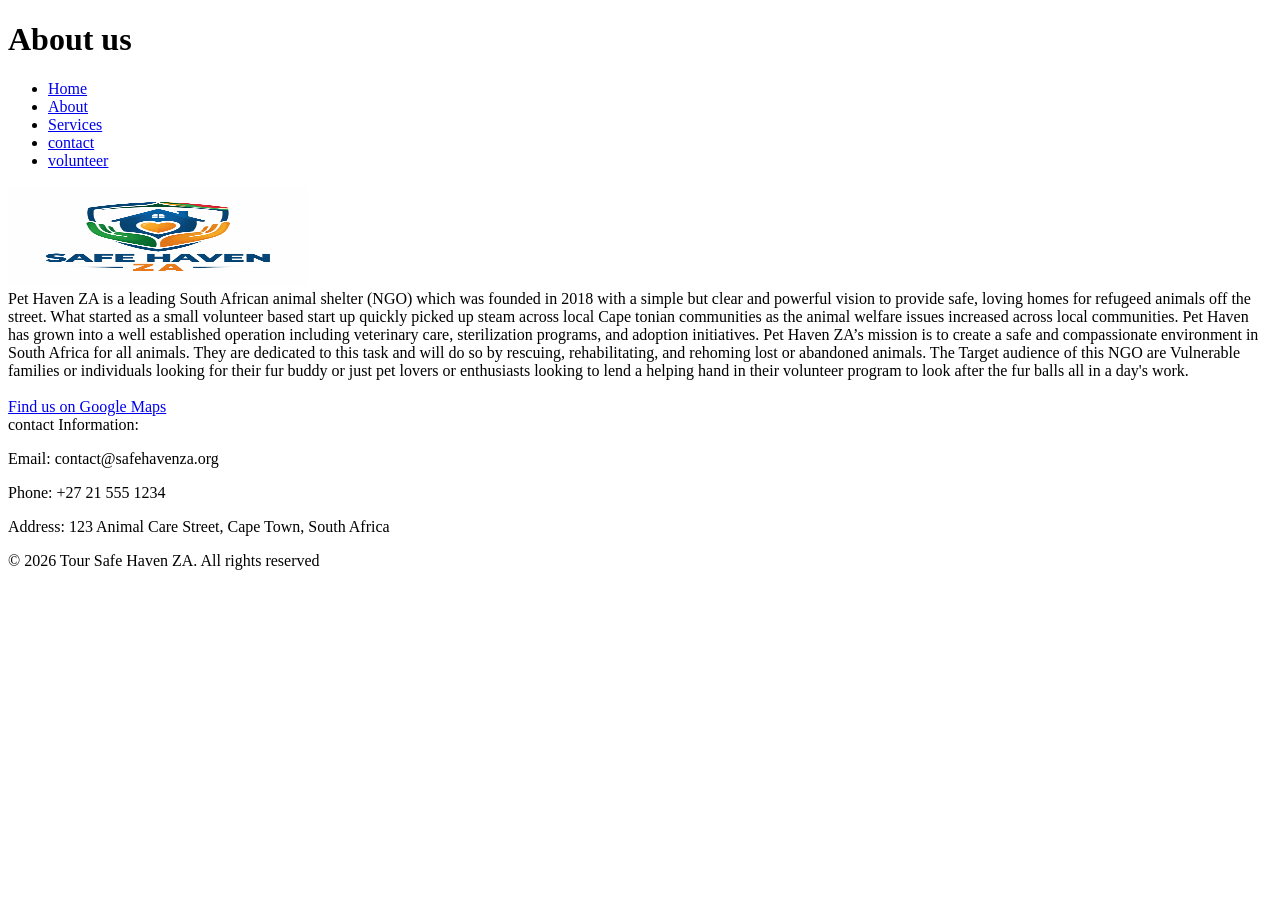
==== aboutus.html @ d8dd98f9 "fixed href" ====
<!DOCTYPE html>
<html lang="en">
<head>
    <meta charset="UTF-8">
    <meta name="viewport" content="width=device-width, initial-scale=1.0">
    <title>Aboutus</title>

    <link rel="stylesheet" href="CSS/style.css">
</head>

<body>

<header>
<h1>About us</h1>

<nav><!-- This is the header with navigation -->
    <ul>
        <li><a href="index1.html">Home</a></li>
        <li><a href="aboutus.html">About</a></li>
        <li><a href="services.html">Services</a></li>
        <li><a href="contact.html">contact</a></li>
        <li><a href="volunteer.html">volunteer</a></li>
</nav>
</header>
<main>

<img src="images/safelogo.png" alt="Safe Logo" width="300" height="100"><!-- Brand logo-->
<br>
<div class="container"> 
<!-- short history of the NGO-->
Pet Haven ZA is a leading South African animal shelter (NGO) which was founded in 2018 with a simple but clear 
and powerful vision to provide safe, loving homes for refugeed animals off the street. What started as a small 
volunteer based start up quickly picked up steam across local Cape tonian communities as the animal welfare 
issues increased across local communities. Pet Haven has grown into a well established operation including 
veterinary care, sterilization programs, and adoption initiatives.           

Pet Haven ZA’s mission is to create a safe and compassionate environment in South Africa for all animals. They 
are dedicated to this task and will do so by rescuing, rehabilitating, and rehoming lost or abandoned animals. 

The Target audience of this NGO are Vulnerable families or individuals looking for their fur buddy or just pet lovers 
or enthusiasts looking to lend a helping hand in their volunteer program to look after the fur balls all in a day's 
work. 

<br><br>

<a href="https://www.google.com/maps/place/Safe+Haven+ZA/" target="_blank">
    Find us on Google Maps
</a>

<br>

contact Information: <p>Email: contact@safehavenza.org</p>
<p>Phone: +27 21 555 1234</p>
<p>Address: 123 Animal Care Street, Cape Town, South Africa</p>
</div>
</main>
<footer>
    <p> &copy; 2026 Tour Safe Haven ZA. All rights reserved</p>
</footer>

</body>
</html>
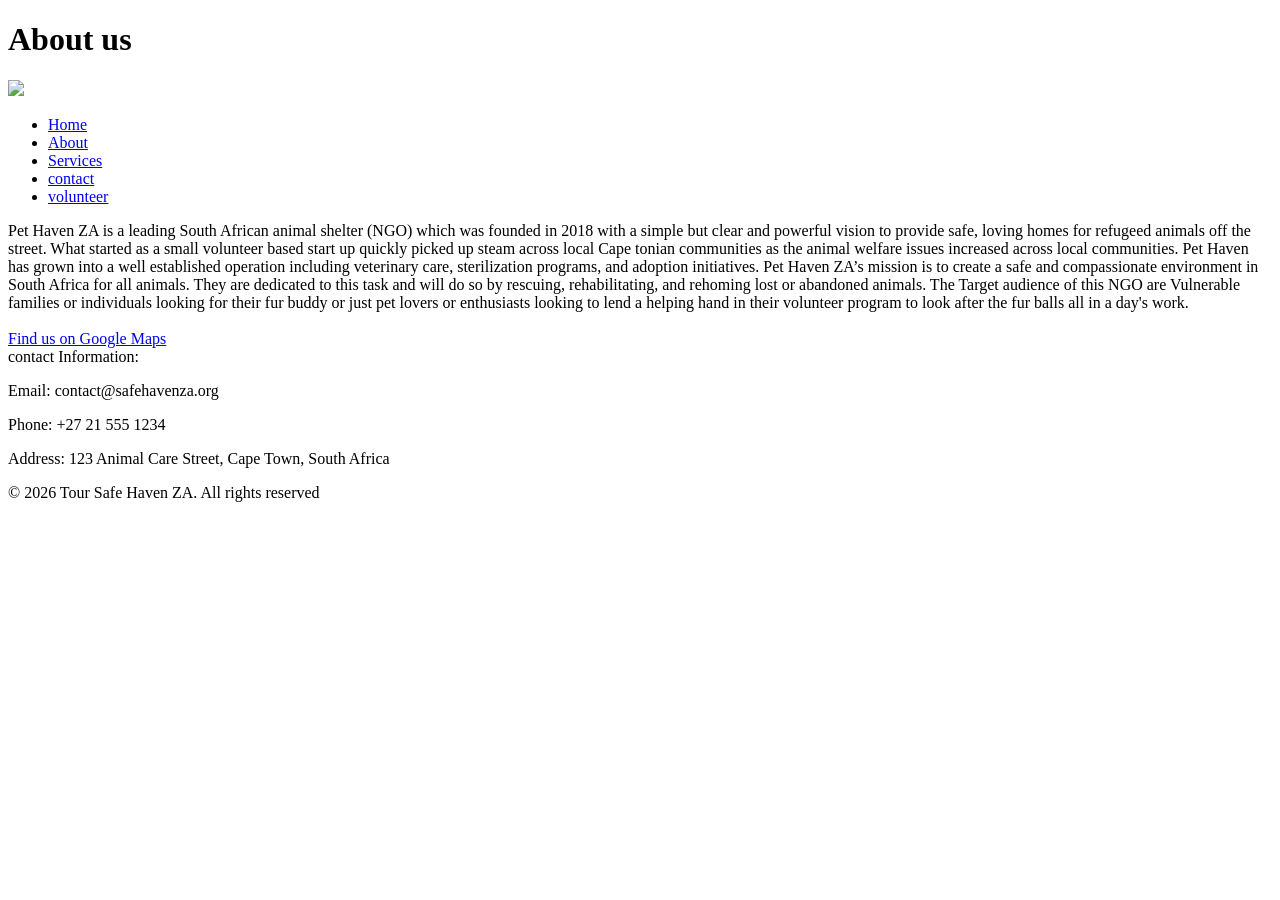
==== commit f62e78d9: "added brand logo in header with styling" ====
--- a/aboutus.html
+++ b/aboutus.html
@@ -12,7 +12,9 @@
 
 <header>
 <h1>About us</h1>
-
+<div class="logo-container">
+<img src="Images/safelogo.png"
+     class="logo">
 <nav><!-- This is the header with navigation -->
     <ul>
         <li><a href="index1.html">Home</a></li>
@@ -23,9 +25,6 @@
 </nav>
 </header>
 <main>
-
-<img src="images/safelogo.png" alt="Safe Logo" width="300" height="100"><!-- Brand logo-->
-<br>
 <div class="container"> 
 <!-- short history of the NGO-->
 Pet Haven ZA is a leading South African animal shelter (NGO) which was founded in 2018 with a simple but clear 
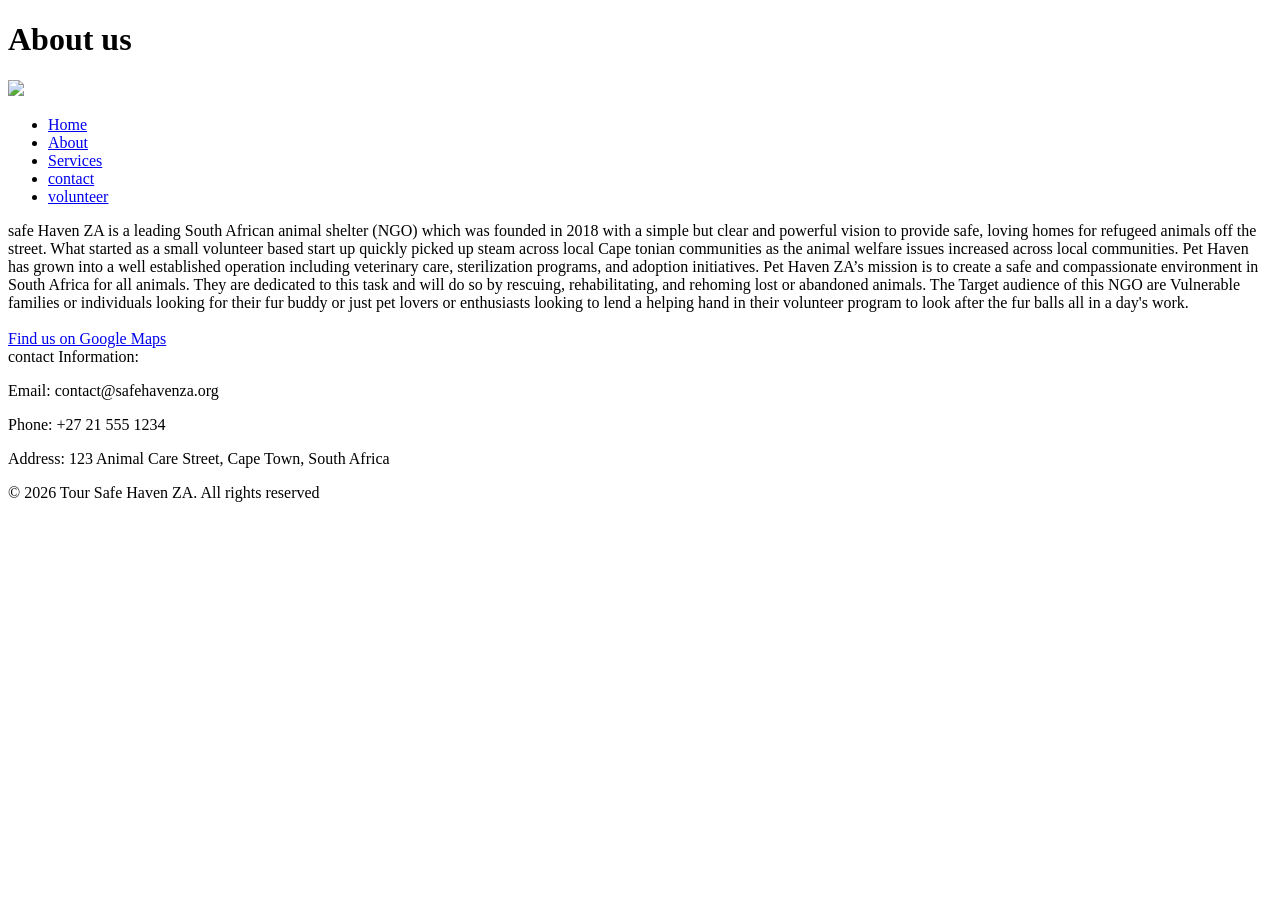
==== commit 48ba0da2: "added divs for styling, felt the paragraph was to bland" ====
--- a/aboutus.html
+++ b/aboutus.html
@@ -26,8 +26,10 @@
 </header>
 <main>
 <div class="container"> 
+     <div class="about-content">
+
 <!-- short history of the NGO-->
-Pet Haven ZA is a leading South African animal shelter (NGO) which was founded in 2018 with a simple but clear 
+safe Haven ZA is a leading South African animal shelter (NGO) which was founded in 2018 with a simple but clear 
 and powerful vision to provide safe, loving homes for refugeed animals off the street. What started as a small 
 volunteer based start up quickly picked up steam across local Cape tonian communities as the animal welfare 
 issues increased across local communities. Pet Haven has grown into a well established operation including 
@@ -47,10 +49,12 @@
 </a>
 
 <br>
-
+        <div class="contact-info">
 contact Information: <p>Email: contact@safehavenza.org</p>
 <p>Phone: +27 21 555 1234</p>
 <p>Address: 123 Animal Care Street, Cape Town, South Africa</p>
+</div>
+</div>
 </div>
 </main>
 <footer>
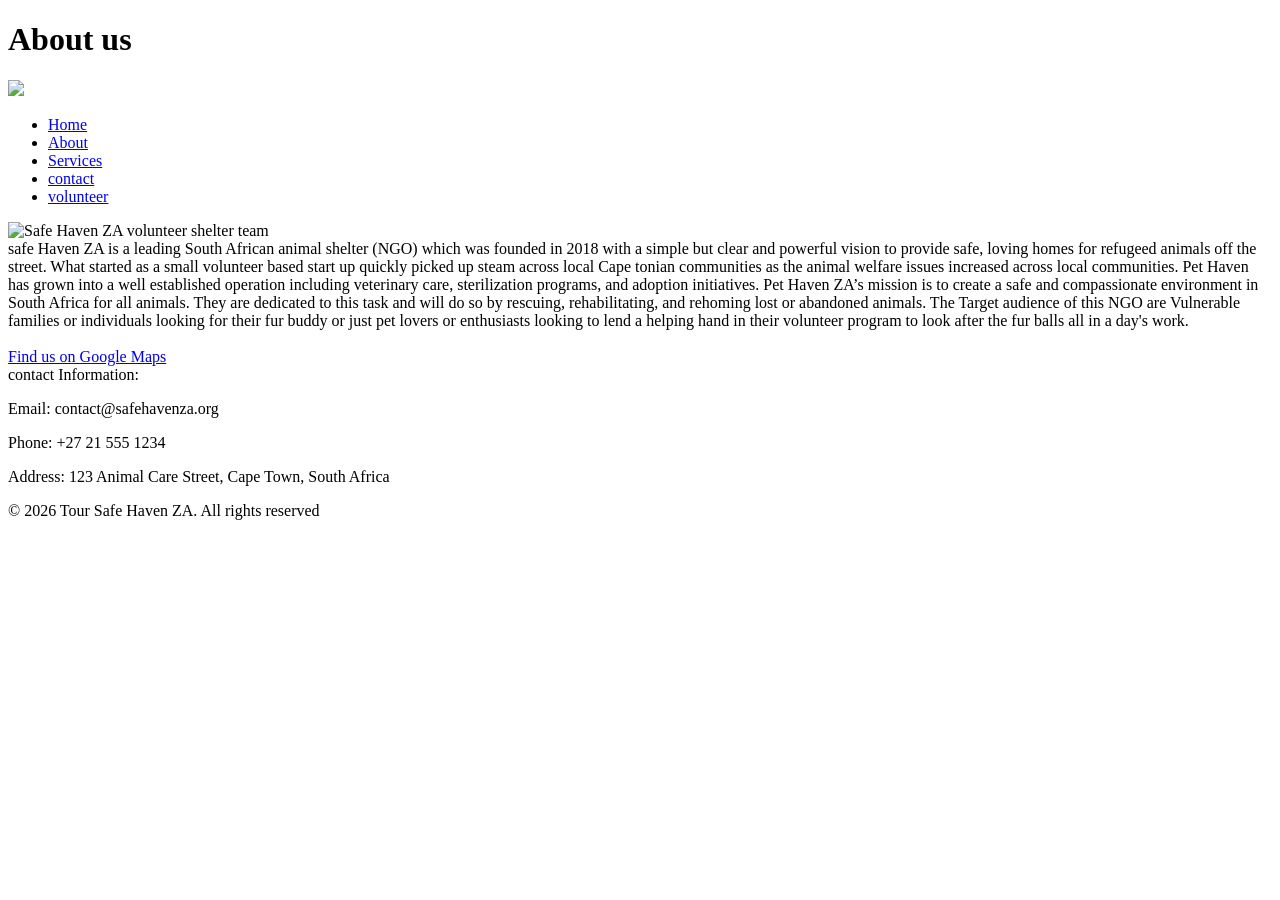
==== commit 64e3bba5: "linked the pages to java file" ====
--- a/aboutus.html
+++ b/aboutus.html
@@ -6,6 +6,11 @@
     <title>Aboutus</title>
 
     <link rel="stylesheet" href="CSS/style.css">
+    <script src="script.js"></script>
+    <link rel="preconnect" href="https://fonts.googleapis.com">
+<link rel="preconnect" href="https://fonts.gstatic.com" crossorigin>
+
+<link href="https://fonts.googleapis.com/css2?family=Poppins:wght@300;400;600;700&display=swap" rel="stylesheet">
 </head>
 
 <body>
@@ -25,6 +30,11 @@
 </nav>
 </header>
 <main>
+    <div class="about-image">
+
+    <img src="images/AboutImg.png" alt="Safe Haven ZA volunteer shelter team">
+
+</div>
 <div class="container"> 
      <div class="about-content">
 
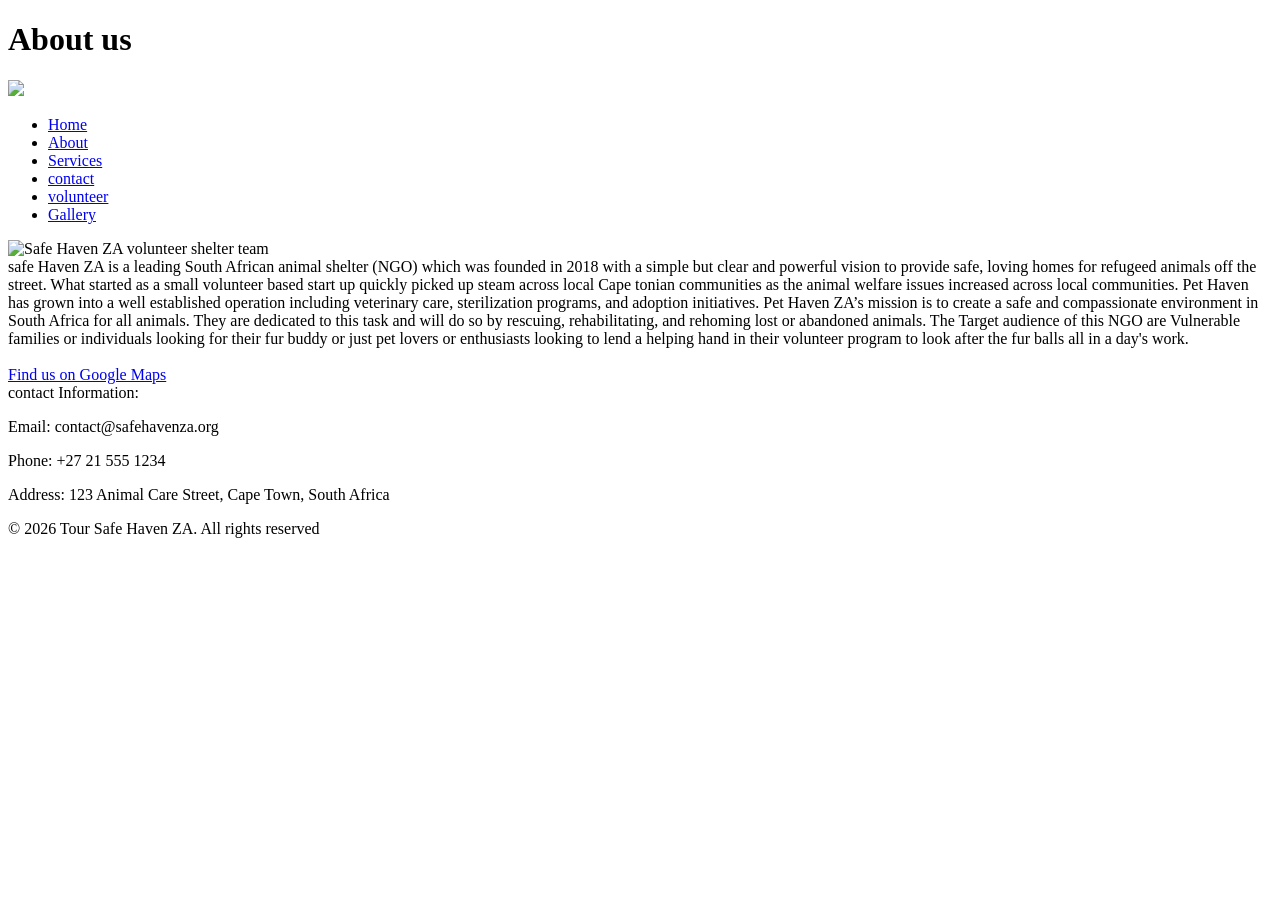
==== commit 82948464: "removed hamburg, caused to many erros, unsure of how to make it work" ====
--- a/aboutus.html
+++ b/aboutus.html
@@ -3,10 +3,12 @@
 <head>
     <meta charset="UTF-8">
     <meta name="viewport" content="width=device-width, initial-scale=1.0">
+    <meta name="description" content="Safe Haven ZA is a South African animal shelter NGO focused on rescue, adoption, foster care, veterinary support and volunteering.">
+<meta name="keywords" content="Safe Haven ZA, animal shelter, pet adoption, volunteer, foster program, Cape Town NGO">
     <title>Aboutus</title>
 
     <link rel="stylesheet" href="CSS/style.css">
-    <script src="script.js"></script>
+    <script src="js/script.js"></script>
     <link rel="preconnect" href="https://fonts.googleapis.com">
 <link rel="preconnect" href="https://fonts.gstatic.com" crossorigin>
 
@@ -20,6 +22,8 @@
 <div class="logo-container">
 <img src="Images/safelogo.png"
      class="logo">
+
+
 <nav><!-- This is the header with navigation -->
     <ul>
         <li><a href="index1.html">Home</a></li>
@@ -27,6 +31,7 @@
         <li><a href="services.html">Services</a></li>
         <li><a href="contact.html">contact</a></li>
         <li><a href="volunteer.html">volunteer</a></li>
+        <li><a href="gallery.html">Gallery</a></li>
 </nav>
 </header>
 <main>
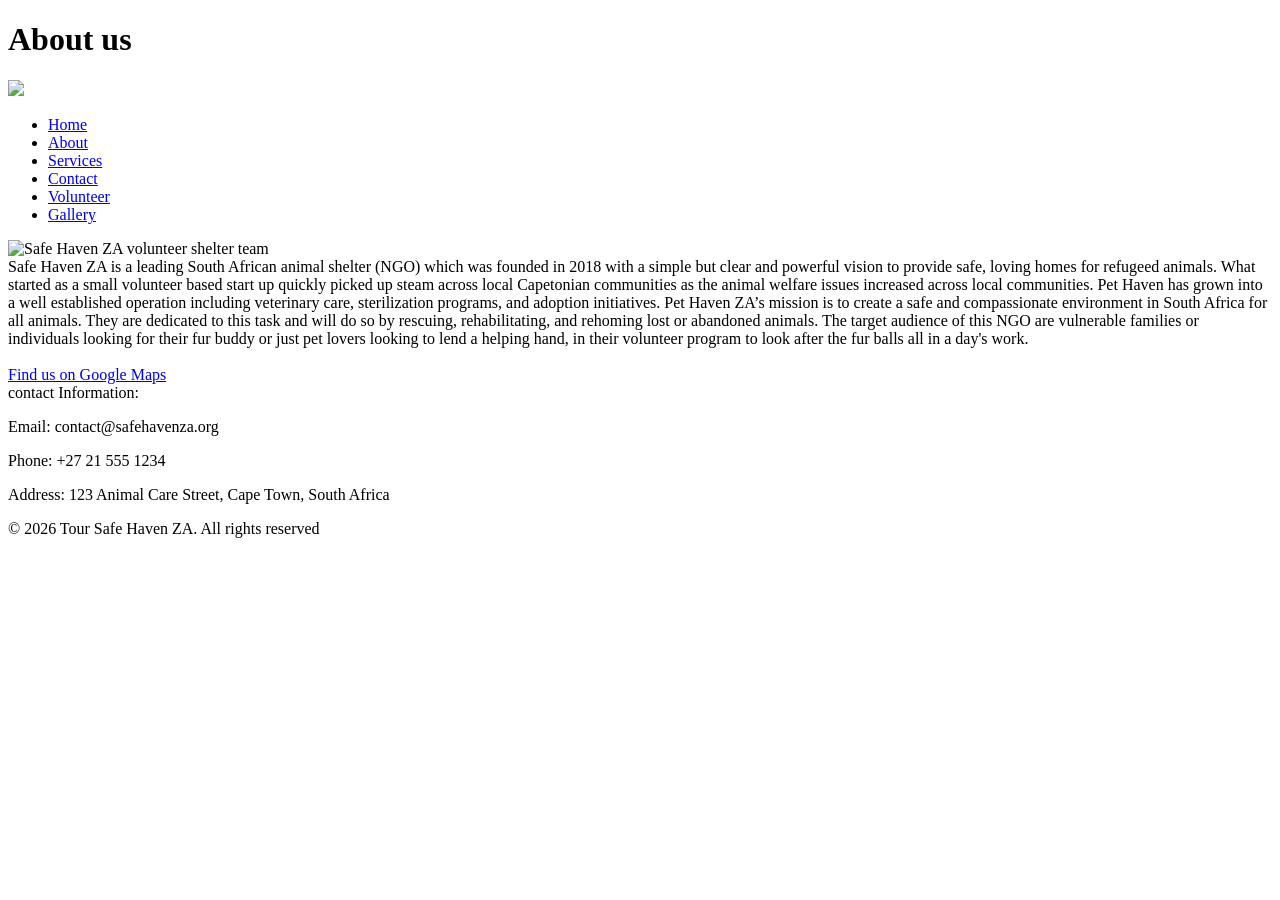
==== commit 20fb6a43: "Grammer Changes" ====
--- a/aboutus.html
+++ b/aboutus.html
@@ -26,11 +26,11 @@
 
 <nav><!-- This is the header with navigation -->
     <ul>
-        <li><a href="index1.html">Home</a></li>
+        <li><a href="index.html">Home</a></li>
         <li><a href="aboutus.html">About</a></li>
         <li><a href="services.html">Services</a></li>
-        <li><a href="contact.html">contact</a></li>
-        <li><a href="volunteer.html">volunteer</a></li>
+        <li><a href="contact.html">Contact</a></li>
+        <li><a href="volunteer.html">Volunteer</a></li>
         <li><a href="gallery.html">Gallery</a></li>
 </nav>
 </header>
@@ -44,17 +44,17 @@
      <div class="about-content">
 
 <!-- short history of the NGO-->
-safe Haven ZA is a leading South African animal shelter (NGO) which was founded in 2018 with a simple but clear 
-and powerful vision to provide safe, loving homes for refugeed animals off the street. What started as a small 
-volunteer based start up quickly picked up steam across local Cape tonian communities as the animal welfare 
+Safe Haven ZA is a leading South African animal shelter (NGO) which was founded in 2018 with a simple but clear 
+and powerful vision to provide safe, loving homes for refugeed animals. What started as a small 
+volunteer based start up quickly picked up steam across local Capetonian communities as the animal welfare 
 issues increased across local communities. Pet Haven has grown into a well established operation including 
 veterinary care, sterilization programs, and adoption initiatives.           
 
 Pet Haven ZA’s mission is to create a safe and compassionate environment in South Africa for all animals. They 
 are dedicated to this task and will do so by rescuing, rehabilitating, and rehoming lost or abandoned animals. 
 
-The Target audience of this NGO are Vulnerable families or individuals looking for their fur buddy or just pet lovers 
-or enthusiasts looking to lend a helping hand in their volunteer program to look after the fur balls all in a day's 
+The target audience of this NGO are vulnerable families or individuals looking for their fur buddy or just pet lovers 
+looking to lend a helping hand, in their volunteer program to look after the fur balls all in a day's 
 work. 
 
 <br><br>
